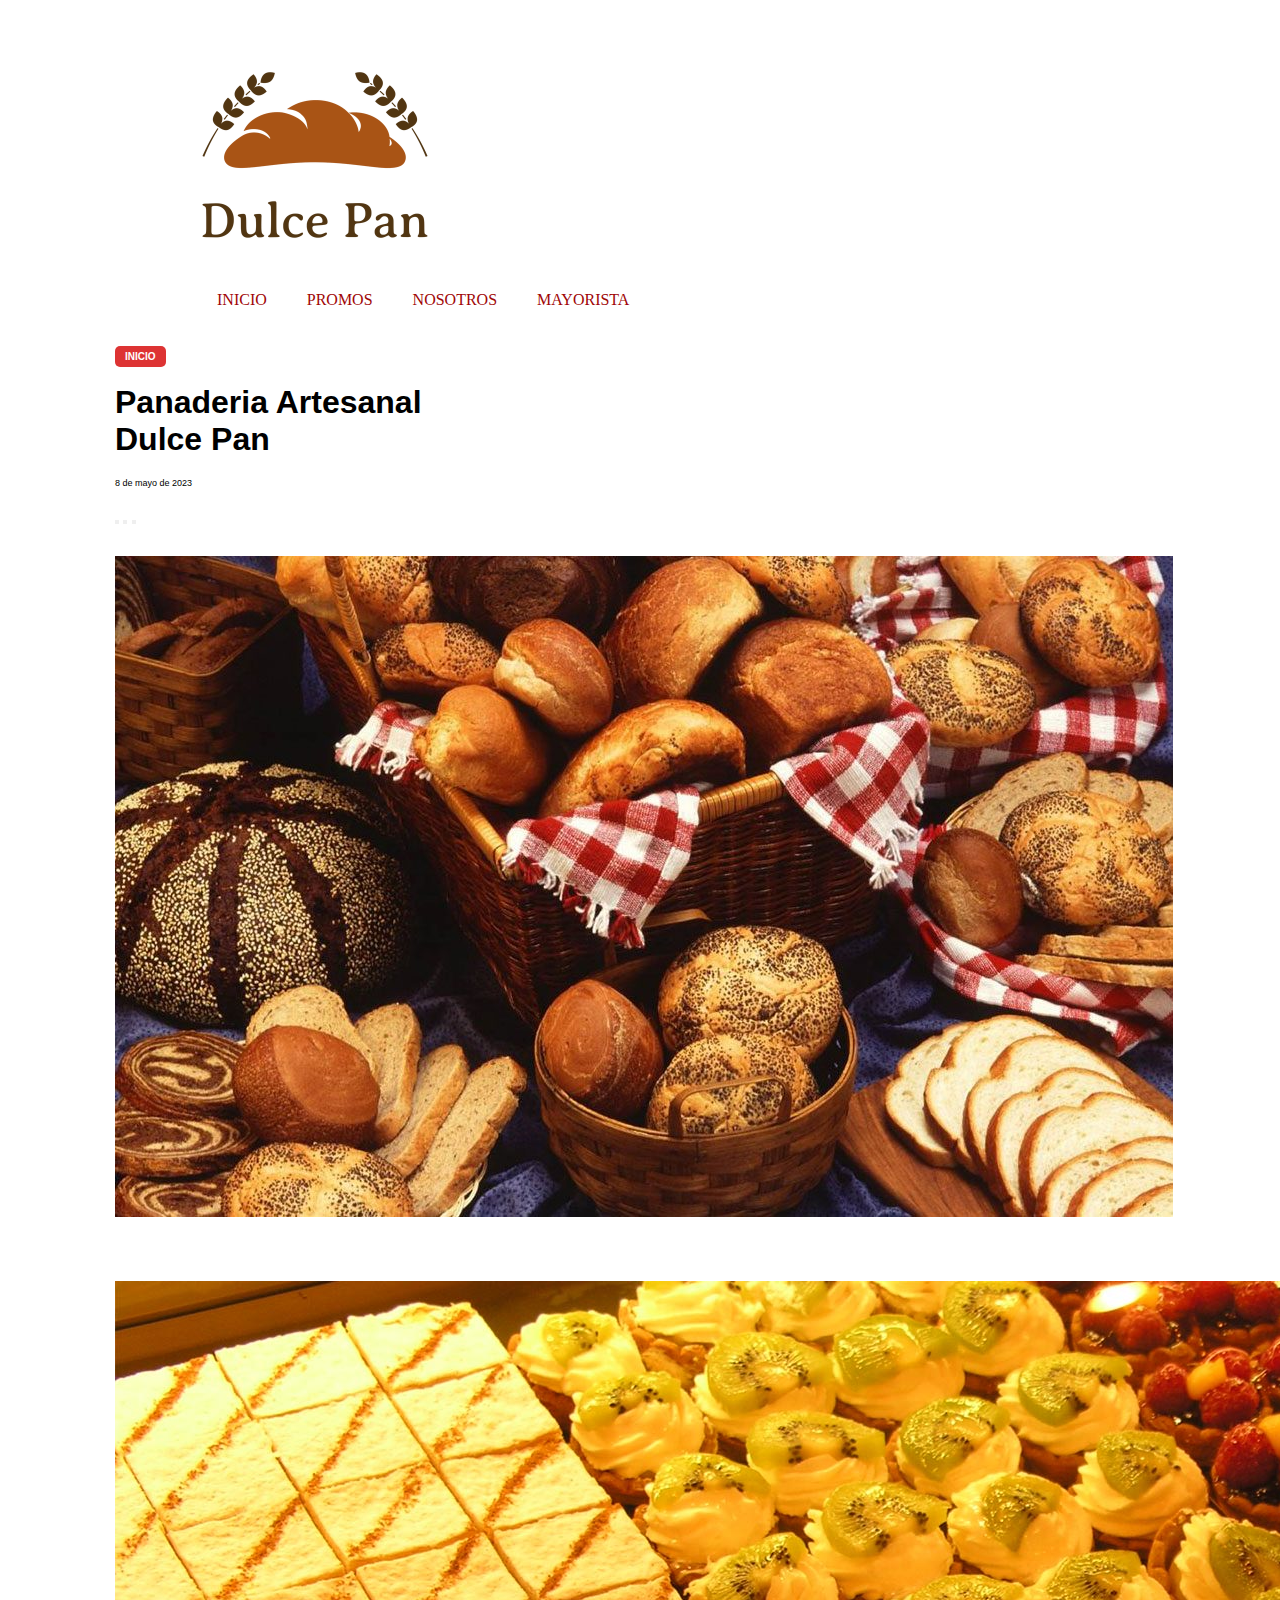
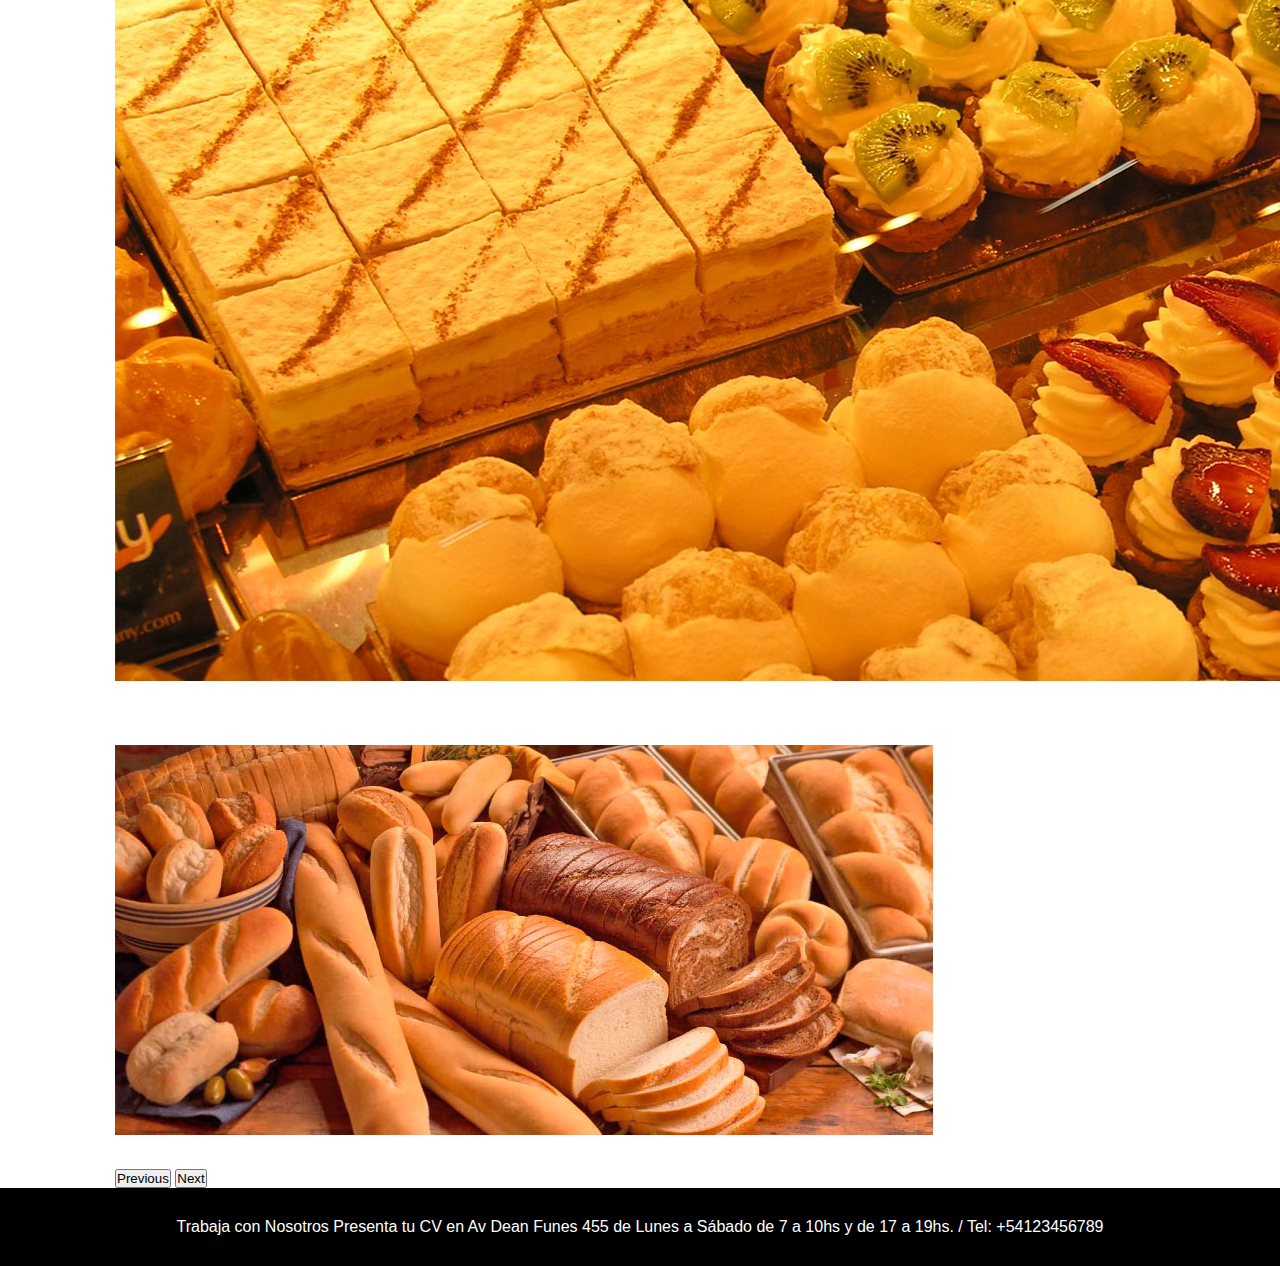
==== index.html @ f84524b0 "primer committ" ====
<!DOCTYPE html>
<html lang="en">

<head>
  <meta charset="utf-8">
  <meta name="viewport" content="width=device-width, initial-scale=1">
  <title>Bootstrap demo</title>
  <link rel="stylesheet" href="css/style.css">
  <link href="https://cdn.jsdelivr.net/npm/bootstrap@5.3.1/dist/css/bootstrap.min.css" rel="stylesheet"
    integrity="sha384-4bw+/aepP/YC94hEpVNVgiZdgIC5+VKNBQNGCHeKRQN+PtmoHDEXuppvnDJzQIu9" crossorigin="anonymous">
</head>

<body>
  <!-- Encabezado -->
  <header class="header">
    <!-- Logo -->
    <a href="./index.html"><img src="./recursos/logo.png" alt="Logo Panaderia"></a>

    <!-- Navegacion -->
    <nav class="nav">
      <!-- Lista no ordenada -->
      <ul>
        <li><a href="./index.html">Inicio</a></li>
        <li><a href="./section/promos.html">Promos</a></li>
        <li><a href="./section/nosotros.html">Nosotros</a></li>
        <li><a href="./section/mayorista.html">Mayorista</a></li>
      </ul>
    </nav>
  </header>

  <!-- Contenido Principal -->
  <main id="main-index">

    <section class="Inicio">
      <p class="categoria"> Inicio </p>
      <h1>Panaderia Artesanal <br>Dulce Pan</h1>
      <p class="fecha">8 de mayo de 2023</p>
    </section>

    <section class="noticia">
      <div id="carouselExampleIndicators" class="carousel slide">
        <div class="carousel-indicators">
          <button type="button" data-bs-target="#carouselExampleIndicators" data-bs-slide-to="0" class="active"
            aria-current="true" aria-label="Slide 1"></button>
          <button type="button" data-bs-target="#carouselExampleIndicators" data-bs-slide-to="1"
            aria-label="Slide 2"></button>
          <button type="button" data-bs-target="#carouselExampleIndicators" data-bs-slide-to="2"
            aria-label="Slide 3"></button>
        </div>
        <div class="carousel-inner">
          <div class="carousel-item active">
            <img src="recursos/bizcochos.jpg" class="d-block w-100" alt="bizcochos dulces">
          </div>
          <div class="carousel-item">
            <img src="recursos/muffins.jpeg" class="d-block w-100" alt="muffins">
          </div>
          <div class="carousel-item">
            <img src="recursos/panes.jpg" class="d-block w-100" alt="Panes varios">
          </div>
        </div>
        <button class="carousel-control-prev" type="button" data-bs-target="#carouselExampleIndicators"
          data-bs-slide="prev">
          <span class="carousel-control-prev-icon" aria-hidden="true"></span>
          <span class="visually-hidden">Previous</span>
        </button>
        <button class="carousel-control-next" type="button" data-bs-target="#carouselExampleIndicators"
          data-bs-slide="next">
          <span class="carousel-control-next-icon" aria-hidden="true"></span>
          <span class="visually-hidden">Next</span>
        </button>
      </div>
    </section>

  </main>

  <!-- Footer -->
  <footer class="footer">
    <p>Trabaja con Nosotros
      Presenta tu CV en Av Dean Funes 455 de Lunes a Sábado de 7 a 10hs y de 17 a 19hs. / Tel: +54123456789</p>
  </footer>
  <script src="https://cdn.jsdelivr.net/npm/bootstrap@5.3.1/dist/js/bootstrap.bundle.min.js"
    integrity="sha384-HwwvtgBNo3bZJJLYd8oVXjrBZt8cqVSpeBNS5n7C8IVInixGAoxmnlMuBnhbgrkm"
    crossorigin="anonymous"></script>
</body>

</html>
---- css/style.css ----
*{
  margin: 0;  
  padding: 0;
}

/* HEADER */
.header{
    display: flex;
    flex-direction: column;
    padding: 30px 0;
    max-width: 900px;
    margin: auto;
}

.header img{
    width: 250px;
}

.nav {
    text-transform: uppercase;
    padding: 7px;
}

.nav ul {
    list-style-type: none;
    display: flex;
    flex-wrap: wrap;
}
.nav li{
    margin: 0 20px;
}

.nav a {
    color: #a00606;
    text-decoration: none;
}

/* MAIN INDEX */

#main-index {
    font-family: sans-serif;
    max-width: 1050px;
    margin: auto;
    
    display: grid; 
    grid-template-columns: 70% 30%; 
    grid-template-areas: 
      "titular banana"
      "noticia banana"
      "noticia ."
      "noticia ."; 
}

.inicio{
    grid-area: titular;
}
.aside{
    grid-area: banana;
}
.noticia{
    grid-area: noticia;
}

#main-index h1{
    margin: 20px 0;
    
}

#main-index .categoria {
    background-color: #DD3333;
    color: #ffffff;
    text-transform: uppercase;
    font-weight: bold;
    font-size: 10px;
    display: inline;
    padding: 5px 10px;
    border-radius: 5px;
    justify-items: center;
}

#main-index .fecha {
    font-size: 9px;
}

#main-index img{
    margin: 30px 0;
}

#main-index p{
    margin: 20px 0;
}

#main-index iframe{
    margin: 20px 0;
}

/*ASIDE*/
.aside h3{
    background-color: rgb(48, 48, 48);
    color: white;
    padding: 15px;

}
.aside p{
    margin: 30px 0;
}

.aside .email{
    width: 100px;
}

/* FOOTER */

.footer {
    background-color: #000000;
    color: #ffffff;
    text-align: center;
    padding: 30px;
    font-family: sans-serif;
}

/*MOBILE LAST*/

@media (max-width: 1000px) {
    #main-index {
        grid-template-columns: 100%; 
        grid-template-areas: 
          "titular"
          "noticia"
          "noticia"
          "banana"
          "banana"; 
    }
}
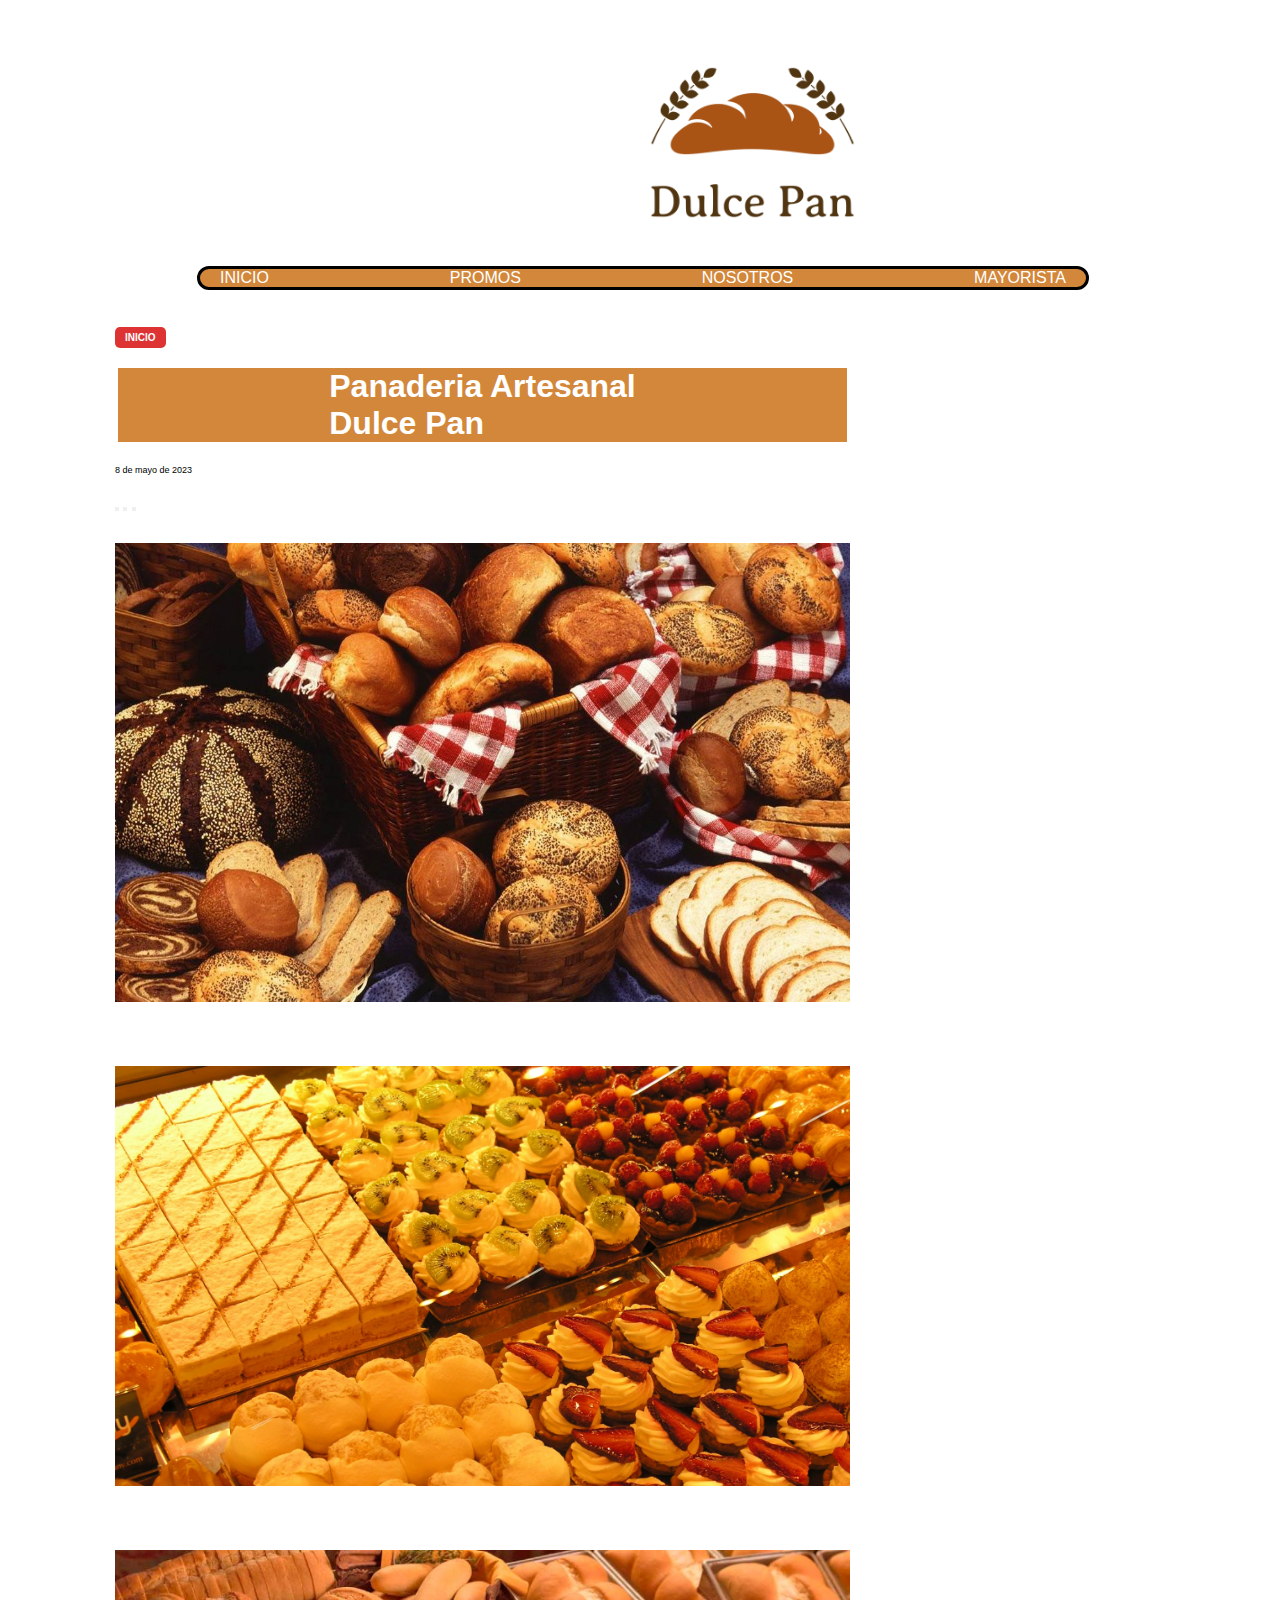
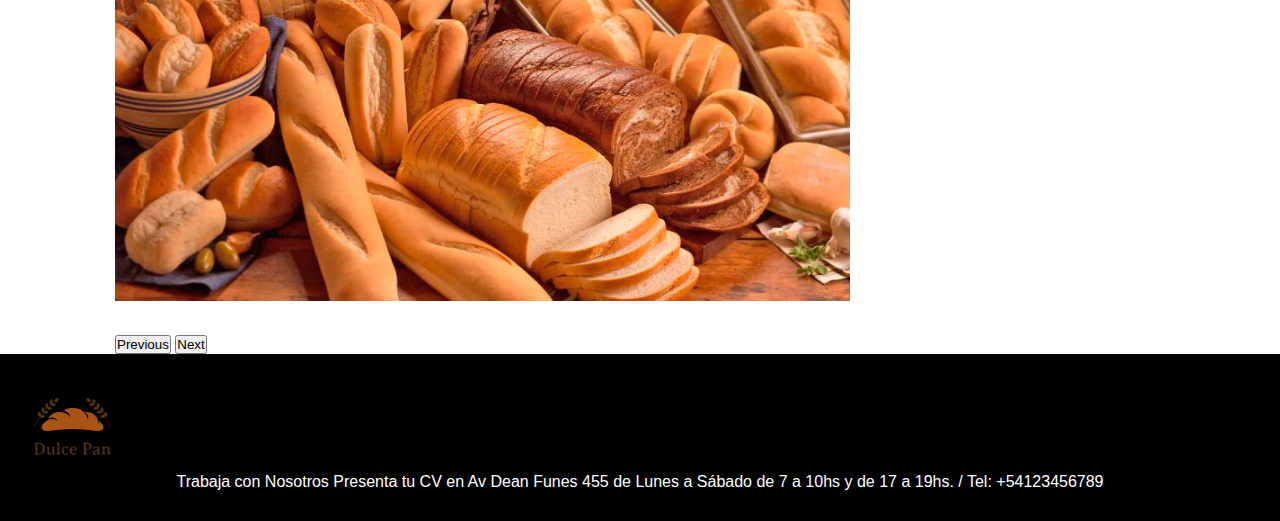
==== commit 0db63f18: "añadi colores y centre" ====
--- a/index.html
+++ b/index.html
@@ -28,10 +28,10 @@
     </nav>
   </header>
 
-  <!-- Contenido Principal -->
+  <!-- Contenido Principal -->  
   <main id="main-index">
 
-    <section class="Inicio">
+    <section class="inicio">
       <p class="categoria"> Inicio </p>
       <h1>Panaderia Artesanal <br>Dulce Pan</h1>
       <p class="fecha">8 de mayo de 2023</p>
@@ -49,13 +49,13 @@
         </div>
         <div class="carousel-inner">
           <div class="carousel-item active">
-            <img src="recursos/bizcochos.jpg" class="d-block w-100" alt="bizcochos dulces">
+            <img src="recursos/bizcochos.jpg" class="d-block" alt="bizcochos dulces">
           </div>
           <div class="carousel-item">
-            <img src="recursos/muffins.jpeg" class="d-block w-100" alt="muffins">
+            <img src="recursos/muffins.jpeg" class="d-block" alt="muffins">
           </div>
           <div class="carousel-item">
-            <img src="recursos/panes.jpg" class="d-block w-100" alt="Panes varios">
+            <img src="recursos/panes.jpg" class="d-block" alt="Panes varios">
           </div>
         </div>
         <button class="carousel-control-prev" type="button" data-bs-target="#carouselExampleIndicators"
@@ -75,6 +75,7 @@
 
   <!-- Footer -->
   <footer class="footer">
+    <a href="./index.html"><img src="./recursos/logo.png" alt="Logo Panaderia"></a>
     <p>Trabaja con Nosotros
       Presenta tu CV en Av Dean Funes 455 de Lunes a Sábado de 7 a 10hs y de 17 a 19hs. / Tel: +54123456789</p>
   </footer>
--- a/css/style.css
+++ b/css/style.css
@@ -2,6 +2,7 @@
 *{
   margin: 0;  
   padding: 0;
+  font-family: sans-serif;
 }
 
 /* HEADER */
@@ -13,8 +14,17 @@
     margin: auto;
 }
 
-.header img{
-    width: 250px;
+.header a img{
+    width: 25%;
+    margin-left: 50vh;
+}
+.inicio h1{
+    display: flex;
+    color: white;
+    border-style: solid;
+    
+    background-color: #d3873b;
+    justify-content: space-around;
 }
 
 .nav {
@@ -23,19 +33,27 @@
 }
 
 .nav ul {
+    border-style: solid;
+    border-radius: 15px;
+    width: 100%;
     list-style-type: none;
     display: flex;
-    flex-wrap: wrap;
+    background-color: #d3873b;
+    justify-content: space-between
 }
 .nav li{
     margin: 0 20px;
 }
 
 .nav a {
-    color: #a00606;
+    color: white;
     text-decoration: none;
 }
 
+.carousel-item img{
+    width: 100%;
+    margin: auto;
+}
 /* MAIN INDEX */
 
 #main-index {
@@ -55,9 +73,7 @@
 .inicio{
     grid-area: titular;
 }
-.aside{
-    grid-area: banana;
-}
+
 .noticia{
     grid-area: noticia;
 }
@@ -95,21 +111,6 @@
     margin: 20px 0;
 }
 
-/*ASIDE*/
-.aside h3{
-    background-color: rgb(48, 48, 48);
-    color: white;
-    padding: 15px;
-
-}
-.aside p{
-    margin: 30px 0;
-}
-
-.aside .email{
-    width: 100px;
-}
-
 /* FOOTER */
 
 .footer {
@@ -118,6 +119,13 @@
     text-align: center;
     padding: 30px;
     font-family: sans-serif;
+}
+.footer a img{
+    width: 7%;
+    margin-right: 200vh;
+}
+.footer p{
+
 }
 
 /*MOBILE LAST*/
